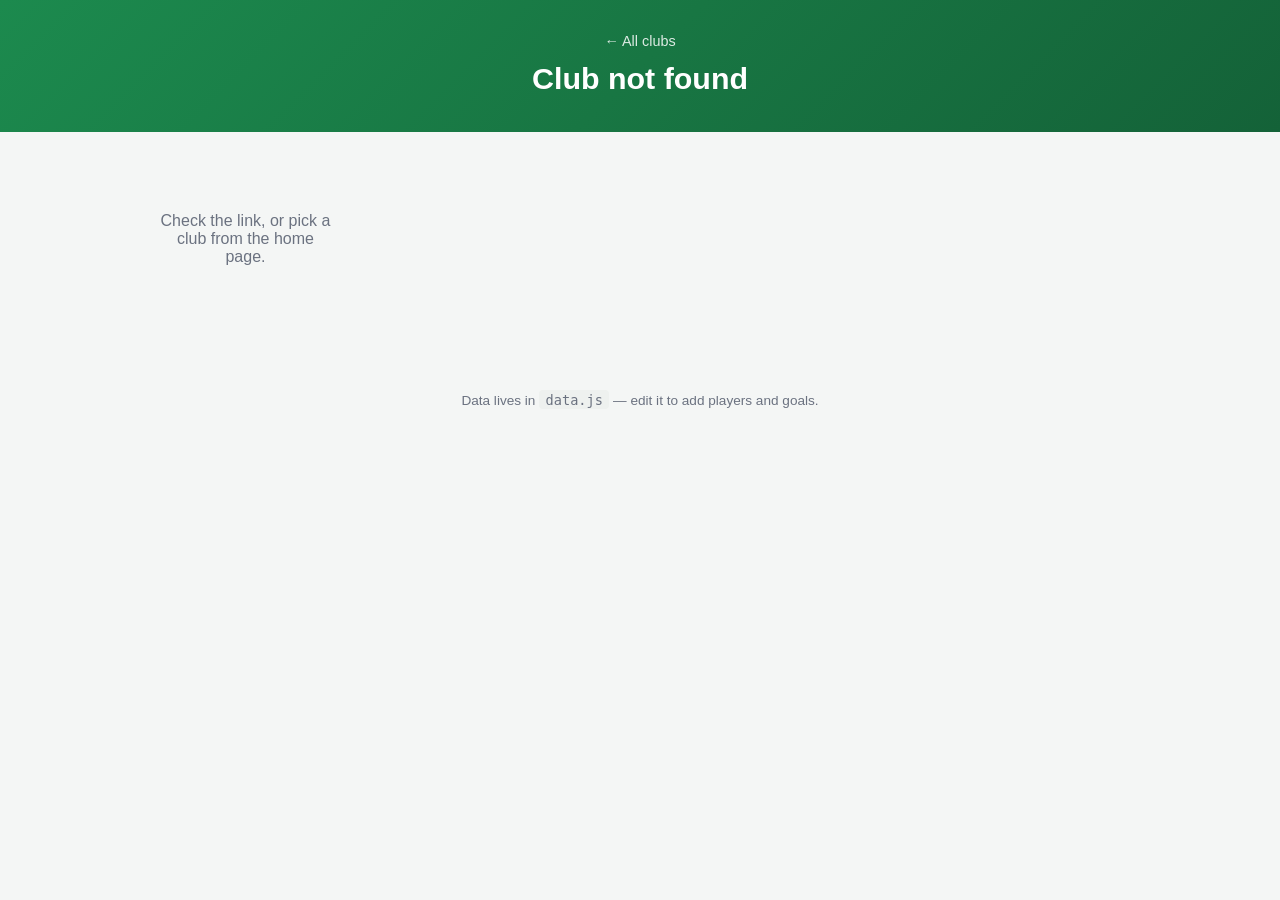
==== club.html @ 5a0b78b6 "Restructure site around 2026/27 Premier League clubs Home page now shows all 20 confirmed clubs as a" ====
<!DOCTYPE html>
<html lang="en">
<head>
<meta charset="UTF-8">
<meta name="viewport" content="width=device-width, initial-scale=1.0">
<title>Club | Footballer Goals</title>
<link rel="stylesheet" href="style.css">
</head>
<body>
  <header id="club-header" class="site-header">
    <a href="index.html" class="back-link">&larr; All clubs</a>
  </header>

  <main>
    <div id="player-grid" class="player-grid"></div>
  </main>

  <footer class="site-footer">
    <p>Data lives in <code>data.js</code> — edit it to add players and goals.</p>
  </footer>

  <script src="data.js"></script>
  <script src="club.js"></script>
</body>
</html>
---- style.css ----
:root {
  --green: #1c8a4e;
  --green-dark: #146238;
  --bg: #f4f6f5;
  --card-bg: #ffffff;
  --text: #1a1a1a;
  --muted: #6b7280;
  --border: #e3e6e4;
}

* { box-sizing: border-box; }

body {
  margin: 0;
  font-family: -apple-system, BlinkMacSystemFont, "Segoe UI", Roboto, Helvetica, Arial, sans-serif;
  background: var(--bg);
  color: var(--text);
}

.site-header {
  background: linear-gradient(135deg, var(--green), var(--green-dark));
  color: #fff;
  padding: 2rem 1.5rem;
  text-align: center;
}

.site-header.club-banner {
  background: linear-gradient(135deg, var(--club-color), var(--club-color)),
    linear-gradient(0deg, rgba(0,0,0,0.15), rgba(0,0,0,0.15));
  color: var(--club-text, #fff);
}

.site-header h1 {
  margin: 0 0 0.25rem;
  font-size: 1.9rem;
}

.subtitle {
  margin: 0;
  opacity: 0.9;
}

.back-link {
  display: inline-block;
  color: inherit;
  text-decoration: none;
  opacity: 0.85;
  margin-bottom: 0.75rem;
  font-size: 0.9rem;
}
.back-link:hover { opacity: 1; text-decoration: underline; }

.club-header-body {
  display: flex;
  align-items: center;
  justify-content: center;
  gap: 0.9rem;
}

.club-header-body h1 {
  margin: 0;
  font-size: 1.7rem;
}

main {
  max-width: 1080px;
  margin: 0 auto;
  padding: 2rem 1.5rem;
}

.club-grid {
  display: grid;
  grid-template-columns: repeat(auto-fill, minmax(200px, 1fr));
  gap: 1.1rem;
}

.club-card {
  background: var(--card-bg);
  border: 1px solid var(--border);
  border-top: 4px solid var(--club-color);
  border-radius: 12px;
  padding: 1.25rem;
  text-decoration: none;
  color: var(--text);
  transition: transform 0.15s ease, box-shadow 0.15s ease;
  display: flex;
  flex-direction: column;
  align-items: center;
  text-align: center;
  gap: 0.6rem;
}

.club-card:hover {
  transform: translateY(-3px);
  box-shadow: 0 8px 20px rgba(0,0,0,0.08);
}

.club-badge {
  width: 52px;
  height: 52px;
  border-radius: 50%;
  background: var(--club-color);
  color: var(--club-text, #fff);
  display: flex;
  align-items: center;
  justify-content: center;
  font-weight: 800;
  font-size: 0.95rem;
  letter-spacing: 0.02em;
  flex-shrink: 0;
}

.club-badge-lg {
  width: 64px;
  height: 64px;
  font-size: 1.1rem;
  background: rgba(255,255,255,0.9);
  color: var(--club-color) !important;
}

.club-name {
  font-weight: 700;
}

.club-meta {
  color: var(--muted);
  font-size: 0.85rem;
}

.player-grid {
  display: grid;
  grid-template-columns: repeat(auto-fill, minmax(220px, 1fr));
  gap: 1.25rem;
}

.player-card {
  background: var(--card-bg);
  border: 1px solid var(--border);
  border-radius: 12px;
  padding: 1.25rem;
  text-decoration: none;
  color: var(--text);
  transition: transform 0.15s ease, box-shadow 0.15s ease;
  display: flex;
  flex-direction: column;
  gap: 0.5rem;
}

.player-card:hover {
  transform: translateY(-3px);
  box-shadow: 0 8px 20px rgba(0,0,0,0.08);
}

.player-avatar {
  width: 56px;
  height: 56px;
  border-radius: 50%;
  background: var(--green);
  color: #fff;
  display: flex;
  align-items: center;
  justify-content: center;
  font-weight: 700;
  font-size: 1.1rem;
}

.player-name {
  font-weight: 700;
  font-size: 1.05rem;
}

.player-meta {
  color: var(--muted);
  font-size: 0.85rem;
}

.goal-count {
  margin-top: auto;
  font-weight: 700;
  color: var(--green-dark);
}

#player-header {
  margin-top: 0.5rem;
}

#player-header h2 {
  margin: 0 0 0.25rem;
  font-size: 1.6rem;
}

#player-header .player-meta {
  color: inherit;
  opacity: 0.9;
}

.goal-list {
  display: flex;
  flex-direction: column;
  gap: 1rem;
}

.goal-card {
  background: var(--card-bg);
  border: 1px solid var(--border);
  border-radius: 12px;
  padding: 1.25rem;
}

.goal-card-head {
  display: flex;
  justify-content: space-between;
  align-items: baseline;
  flex-wrap: wrap;
  gap: 0.5rem;
  margin-bottom: 0.5rem;
}

.goal-title {
  font-weight: 700;
}

.goal-date {
  color: var(--muted);
  font-size: 0.85rem;
}

.goal-description {
  margin: 0.25rem 0 0.75rem;
  color: var(--text);
}

.video-frame {
  position: relative;
  padding-top: 56.25%;
  border-radius: 8px;
  overflow: hidden;
  background: #000;
}

.video-frame iframe {
  position: absolute;
  inset: 0;
  width: 100%;
  height: 100%;
  border: 0;
}

.video-placeholder {
  display: flex;
  align-items: center;
  justify-content: center;
  height: 160px;
  border: 1px dashed var(--border);
  border-radius: 8px;
  color: var(--muted);
  font-size: 0.9rem;
}

.empty-state {
  color: var(--muted);
  text-align: center;
  padding: 2rem;
}

.site-footer {
  text-align: center;
  color: var(--muted);
  font-size: 0.85rem;
  padding: 2rem 1.5rem;
}

.site-footer code {
  background: #eef1ef;
  padding: 0.1rem 0.4rem;
  border-radius: 4px;
}
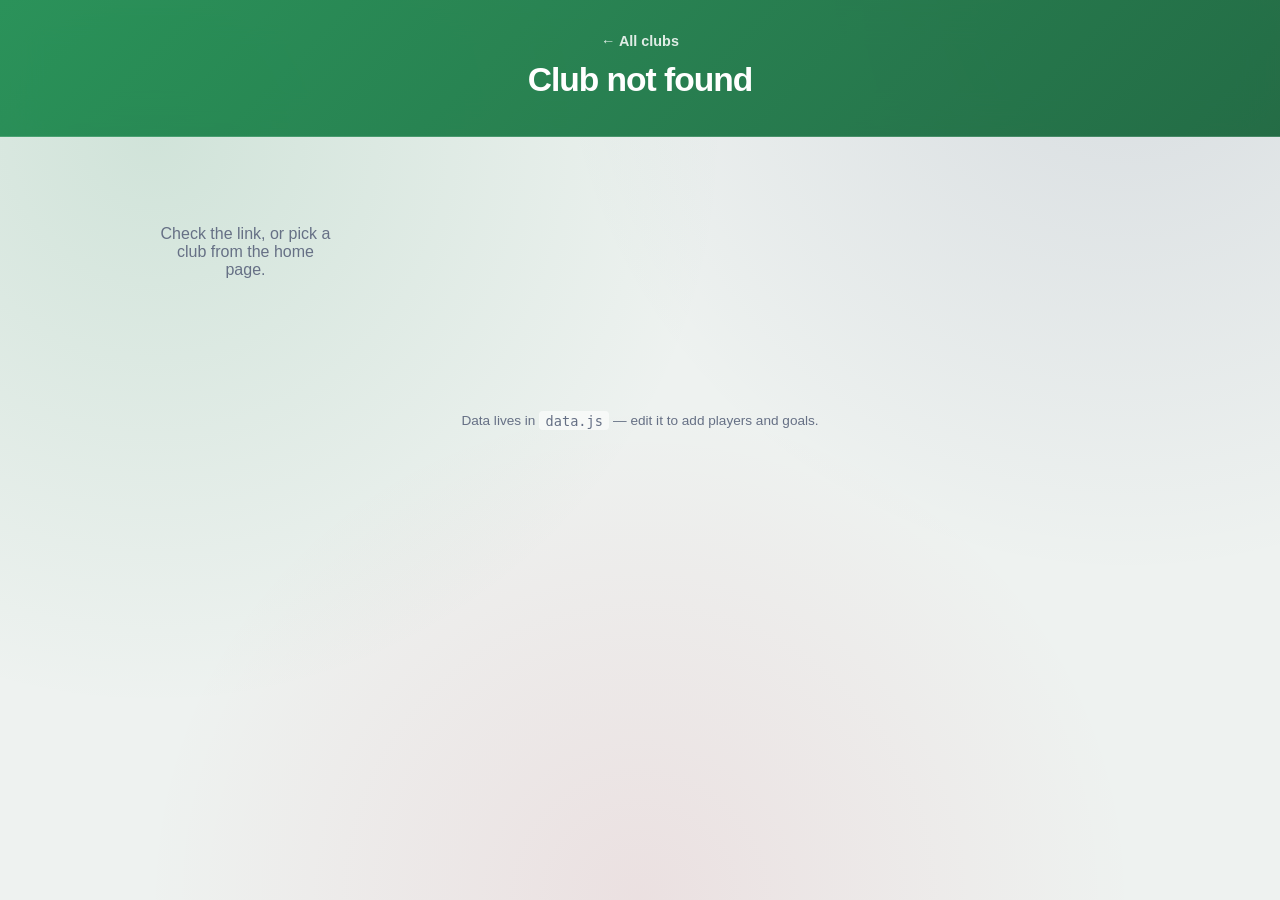
==== commit db3b6b46: "Redesign as "Goals Goals Goals" with glassmorphism UI Sticky, blurring header; glass cards with a so" ====
--- a/club.html
+++ b/club.html
@@ -3,7 +3,7 @@
 <head>
 <meta charset="UTF-8">
 <meta name="viewport" content="width=device-width, initial-scale=1.0">
-<title>Club | Footballer Goals</title>
+<title>Club | Goals Goals Goals</title>
 <link rel="stylesheet" href="style.css">
 </head>
 <body>
@@ -19,6 +19,7 @@
     <p>Data lives in <code>data.js</code> — edit it to add players and goals.</p>
   </footer>
 
+  <script src="common.js"></script>
   <script src="data.js"></script>
   <script src="club.js"></script>
 </body>
--- a/style.css
+++ b/style.css
@@ -1,43 +1,78 @@
 :root {
   --green: #1c8a4e;
   --green-dark: #146238;
-  --bg: #f4f6f5;
-  --card-bg: #ffffff;
-  --text: #1a1a1a;
-  --muted: #6b7280;
+  --bg: #eef2f0;
+  --card-bg: rgba(255, 255, 255, 0.55);
+  --card-border: rgba(255, 255, 255, 0.65);
+  --text: #14181a;
+  --muted: #667085;
   --border: #e3e6e4;
+  --radius-lg: 20px;
+  --radius-md: 14px;
+  --shadow-soft: 0 10px 30px rgba(15, 23, 42, 0.08);
+  --club-glow: rgba(15, 23, 42, 0.12);
 }
 
 * { box-sizing: border-box; }
+
+html { scroll-behavior: smooth; }
 
 body {
   margin: 0;
   font-family: -apple-system, BlinkMacSystemFont, "Segoe UI", Roboto, Helvetica, Arial, sans-serif;
-  background: var(--bg);
   color: var(--text);
+  background:
+    radial-gradient(circle at 12% 15%, rgba(28, 138, 78, 0.14), transparent 42%),
+    radial-gradient(circle at 88% 0%, rgba(19, 34, 87, 0.10), transparent 40%),
+    radial-gradient(circle at 50% 100%, rgba(200, 16, 46, 0.08), transparent 45%),
+    var(--bg);
+  background-attachment: fixed;
+}
+
+a:focus-visible {
+  outline: 2px solid var(--club-color, var(--green));
+  outline-offset: 3px;
+  border-radius: inherit;
 }
 
 .site-header {
-  background: linear-gradient(135deg, var(--green), var(--green-dark));
+  position: sticky;
+  top: 0;
+  z-index: 40;
+  background: linear-gradient(135deg, rgba(28, 138, 78, 0.92), rgba(20, 98, 56, 0.92));
+  backdrop-filter: blur(18px) saturate(180%);
+  -webkit-backdrop-filter: blur(18px) saturate(180%);
   color: #fff;
   padding: 2rem 1.5rem;
   text-align: center;
+  border-bottom: 1px solid rgba(255, 255, 255, 0.15);
+  box-shadow: 0 1px 0 rgba(255, 255, 255, 0.08);
+  transition: padding 0.3s ease, box-shadow 0.3s ease;
+}
+
+.site-header.is-scrolled {
+  padding: 1.1rem 1.5rem;
+  box-shadow: 0 12px 30px rgba(15, 23, 42, 0.2);
 }
 
 .site-header.club-banner {
-  background: linear-gradient(135deg, var(--club-color), var(--club-color)),
-    linear-gradient(0deg, rgba(0,0,0,0.15), rgba(0,0,0,0.15));
+  background:
+    linear-gradient(0deg, rgba(0, 0, 0, 0.18), rgba(0, 0, 0, 0.18)),
+    linear-gradient(135deg, var(--club-color), var(--club-color));
   color: var(--club-text, #fff);
 }
 
 .site-header h1 {
-  margin: 0 0 0.25rem;
-  font-size: 1.9rem;
+  margin: 0 0 0.3rem;
+  font-size: 2.1rem;
+  font-weight: 800;
+  letter-spacing: -0.03em;
 }
 
 .subtitle {
   margin: 0;
-  opacity: 0.9;
+  opacity: 0.88;
+  font-weight: 500;
 }
 
 .back-link {
@@ -47,6 +82,7 @@
   opacity: 0.85;
   margin-bottom: 0.75rem;
   font-size: 0.9rem;
+  font-weight: 600;
 }
 .back-link:hover { opacity: 1; text-decoration: underline; }
 
@@ -59,47 +95,60 @@
 
 .club-header-body h1 {
   margin: 0;
-  font-size: 1.7rem;
+  font-size: 1.8rem;
+  font-weight: 800;
+  letter-spacing: -0.02em;
 }
 
 main {
   max-width: 1080px;
   margin: 0 auto;
-  padding: 2rem 1.5rem;
+  padding: 2.5rem 1.5rem;
 }
 
 .club-grid {
   display: grid;
-  grid-template-columns: repeat(auto-fill, minmax(200px, 1fr));
-  gap: 1.1rem;
-}
-
-.club-card {
+  grid-template-columns: repeat(auto-fill, minmax(210px, 1fr));
+  gap: 1.25rem;
+}
+
+.club-card,
+.player-card {
   background: var(--card-bg);
-  border: 1px solid var(--border);
-  border-top: 4px solid var(--club-color);
-  border-radius: 12px;
-  padding: 1.25rem;
+  backdrop-filter: blur(16px) saturate(180%);
+  -webkit-backdrop-filter: blur(16px) saturate(180%);
+  border: 1px solid var(--card-border);
+  border-radius: var(--radius-lg);
+  padding: 1.6rem 1.25rem;
   text-decoration: none;
   color: var(--text);
-  transition: transform 0.15s ease, box-shadow 0.15s ease;
   display: flex;
   flex-direction: column;
   align-items: center;
   text-align: center;
-  gap: 0.6rem;
-}
-
-.club-card:hover {
-  transform: translateY(-3px);
-  box-shadow: 0 8px 20px rgba(0,0,0,0.08);
-}
-
-.club-badge {
-  width: 52px;
-  height: 52px;
+  gap: 0.5rem;
+  box-shadow:
+    var(--shadow-soft),
+    0 0 0 1px rgba(255, 255, 255, 0.35) inset,
+    0 0 22px 0 var(--club-glow);
+  transition: transform 0.3s cubic-bezier(0.2, 0.8, 0.2, 1), box-shadow 0.3s ease;
+}
+
+.club-card:hover,
+.player-card:hover {
+  transform: translateY(-8px);
+  box-shadow:
+    0 20px 40px rgba(15, 23, 42, 0.16),
+    0 0 0 1px rgba(255, 255, 255, 0.5) inset,
+    0 0 34px 4px var(--club-glow);
+}
+
+.club-badge,
+.player-avatar {
+  width: 54px;
+  height: 54px;
   border-radius: 50%;
-  background: var(--club-color);
+  background: var(--club-color, var(--green));
   color: var(--club-text, #fff);
   display: flex;
   align-items: center;
@@ -108,23 +157,58 @@
   font-size: 0.95rem;
   letter-spacing: 0.02em;
   flex-shrink: 0;
+  box-shadow: 0 6px 18px var(--club-glow);
+  transition: transform 0.3s cubic-bezier(0.2, 0.8, 0.2, 1), box-shadow 0.3s ease;
+}
+
+.club-card:hover .club-badge,
+.player-card:hover .player-avatar {
+  transform: scale(1.14);
+  box-shadow: 0 10px 26px var(--club-glow);
 }
 
 .club-badge-lg {
   width: 64px;
   height: 64px;
   font-size: 1.1rem;
-  background: rgba(255,255,255,0.9);
+  background: rgba(255, 255, 255, 0.92);
   color: var(--club-color) !important;
+  box-shadow: 0 0 0 6px rgba(255, 255, 255, 0.22), 0 10px 26px rgba(0, 0, 0, 0.2);
 }
 
 .club-name {
   font-weight: 700;
-}
-
-.club-meta {
-  color: var(--muted);
-  font-size: 0.85rem;
+  font-size: 1.02rem;
+}
+
+.card-subtext {
+  color: var(--muted);
+  font-size: 0.82rem;
+}
+
+.hero-stat {
+  display: flex;
+  flex-direction: column;
+  align-items: center;
+  margin: 0.35rem 0 0.1rem;
+}
+
+.hero-stat .stat-number {
+  font-size: 2.6rem;
+  font-weight: 800;
+  line-height: 1;
+  letter-spacing: -0.02em;
+  color: var(--club-color, var(--green-dark));
+  text-shadow: 0 6px 24px var(--club-glow);
+}
+
+.hero-stat .stat-label {
+  margin-top: 0.2rem;
+  font-size: 0.68rem;
+  font-weight: 700;
+  text-transform: uppercase;
+  letter-spacing: 0.14em;
+  color: var(--muted);
 }
 
 .player-grid {
@@ -133,37 +217,6 @@
   gap: 1.25rem;
 }
 
-.player-card {
-  background: var(--card-bg);
-  border: 1px solid var(--border);
-  border-radius: 12px;
-  padding: 1.25rem;
-  text-decoration: none;
-  color: var(--text);
-  transition: transform 0.15s ease, box-shadow 0.15s ease;
-  display: flex;
-  flex-direction: column;
-  gap: 0.5rem;
-}
-
-.player-card:hover {
-  transform: translateY(-3px);
-  box-shadow: 0 8px 20px rgba(0,0,0,0.08);
-}
-
-.player-avatar {
-  width: 56px;
-  height: 56px;
-  border-radius: 50%;
-  background: var(--green);
-  color: #fff;
-  display: flex;
-  align-items: center;
-  justify-content: center;
-  font-weight: 700;
-  font-size: 1.1rem;
-}
-
 .player-name {
   font-weight: 700;
   font-size: 1.05rem;
@@ -174,19 +227,15 @@
   font-size: 0.85rem;
 }
 
-.goal-count {
-  margin-top: auto;
-  font-weight: 700;
-  color: var(--green-dark);
-}
-
 #player-header {
   margin-top: 0.5rem;
 }
 
 #player-header h2 {
   margin: 0 0 0.25rem;
-  font-size: 1.6rem;
+  font-size: 1.8rem;
+  font-weight: 800;
+  letter-spacing: -0.02em;
 }
 
 #player-header .player-meta {
@@ -197,14 +246,23 @@
 .goal-list {
   display: flex;
   flex-direction: column;
-  gap: 1rem;
+  gap: 1.1rem;
 }
 
 .goal-card {
   background: var(--card-bg);
-  border: 1px solid var(--border);
-  border-radius: 12px;
+  backdrop-filter: blur(14px) saturate(160%);
+  -webkit-backdrop-filter: blur(14px) saturate(160%);
+  border: 1px solid var(--card-border);
+  border-radius: var(--radius-md);
   padding: 1.25rem;
+  box-shadow: var(--shadow-soft), 0 0 0 1px rgba(255, 255, 255, 0.35) inset;
+  transition: transform 0.25s ease, box-shadow 0.25s ease;
+}
+
+.goal-card:hover {
+  transform: translateY(-4px);
+  box-shadow: 0 16px 34px rgba(15, 23, 42, 0.12), 0 0 0 1px rgba(255, 255, 255, 0.45) inset;
 }
 
 .goal-card-head {
@@ -233,7 +291,7 @@
 .video-frame {
   position: relative;
   padding-top: 56.25%;
-  border-radius: 8px;
+  border-radius: 10px;
   overflow: hidden;
   background: #000;
 }
@@ -252,7 +310,7 @@
   justify-content: center;
   height: 160px;
   border: 1px dashed var(--border);
-  border-radius: 8px;
+  border-radius: 10px;
   color: var(--muted);
   font-size: 0.9rem;
 }
@@ -271,7 +329,7 @@
 }
 
 .site-footer code {
-  background: #eef1ef;
+  background: rgba(255, 255, 255, 0.6);
   padding: 0.1rem 0.4rem;
   border-radius: 4px;
 }
